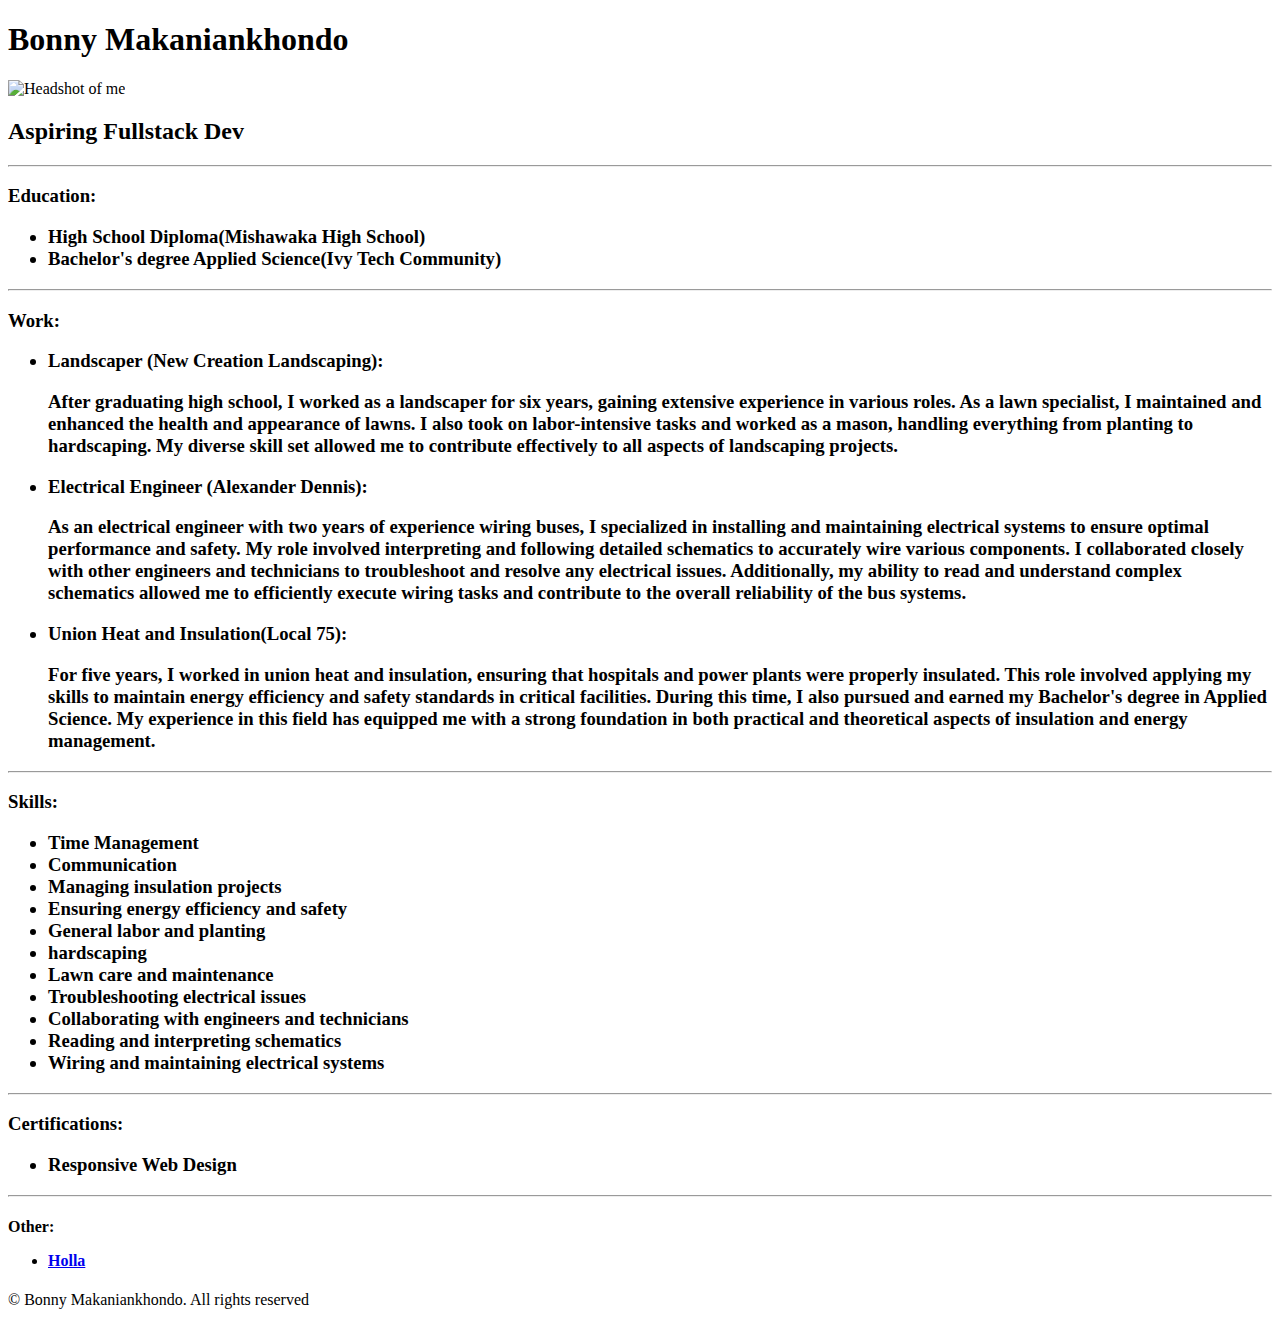
==== index.html @ 7de00c9d "Create index.html" ====
<!DOCTYPE html>
<html lang="en">
  <head>
    <meta charset="UTF-8" />
    <meta name="viewport" content="width=device-width, initial-scale=1.0" />
    <title>My Resume</title>
  </head>
  <body>
    <h1>Bonny Makaniankhondo</h1>
    <img src="./images/bonn.jpg" alt="Headshot of me" height="200" />
    <h2>Aspiring Fullstack Dev</h2>
    <hr />
    <h3>
      Education:
      <ul>
        <li>High School Diploma(Mishawaka High School)</li>
        <li>Bachelor's degree Applied Science(Ivy Tech Community)</li>
      </ul>
    </h3>
    <hr />
    <h3>
      Work:
      <ul>
        <li>
          Landscaper (New Creation Landscaping):
          <p>
            After graduating high school, I worked as a landscaper for six
            years, gaining extensive experience in various roles. As a lawn
            specialist, I maintained and enhanced the health and appearance of
            lawns. I also took on labor-intensive tasks and worked as a mason,
            handling everything from planting to hardscaping. My diverse skill
            set allowed me to contribute effectively to all aspects of
            landscaping projects.
          </p>
        </li>
        <li>
          Electrical Engineer (Alexander Dennis):
          <p>
            As an electrical engineer with two years of experience wiring buses,
            I specialized in installing and maintaining electrical systems to
            ensure optimal performance and safety. My role involved interpreting
            and following detailed schematics to accurately wire various
            components. I collaborated closely with other engineers and
            technicians to troubleshoot and resolve any electrical issues.
            Additionally, my ability to read and understand complex schematics
            allowed me to efficiently execute wiring tasks and contribute to the
            overall reliability of the bus systems.
          </p>
        </li>
        <li>
          Union Heat and Insulation(Local 75):
          <p>
            For five years, I worked in union heat and insulation, ensuring that
            hospitals and power plants were properly insulated. This role
            involved applying my skills to maintain energy efficiency and safety
            standards in critical facilities. During this time, I also pursued
            and earned my Bachelor's degree in Applied Science. My experience in
            this field has equipped me with a strong foundation in both
            practical and theoretical aspects of insulation and energy
            management.
          </p>
        </li>
      </ul>
    </h3>
    <hr />
    <h3>
      Skills:
      <ul>
        <li>Time Management</li>
        <li>Communication</li>
        <li>Managing insulation projects</li>
        <li>Ensuring energy efficiency and safety</li>
        <li>General labor and planting</li>
        <li>hardscaping</li>
        <li>Lawn care and maintenance</li>
        <li>Troubleshooting electrical issues</li>
        <li>Collaborating with engineers and technicians</li>
        <li>Reading and interpreting schematics</li>
        <li>Wiring and maintaining electrical systems</li>
      </ul>
    </h3>
    <hr />
    <h3>
      Certifications:
      <ul>
        <li>Responsive Web Design</li>
      </ul>
    </h3>
    <hr />
    <h4>
      Other:
      <ul>
        <li>
          <a href="/contact.html">Holla</a>
        </li>
      </ul>
    </h4>
    <footer>© Bonny Makaniankhondo. All rights reserved</footer>
  </body>
</html>
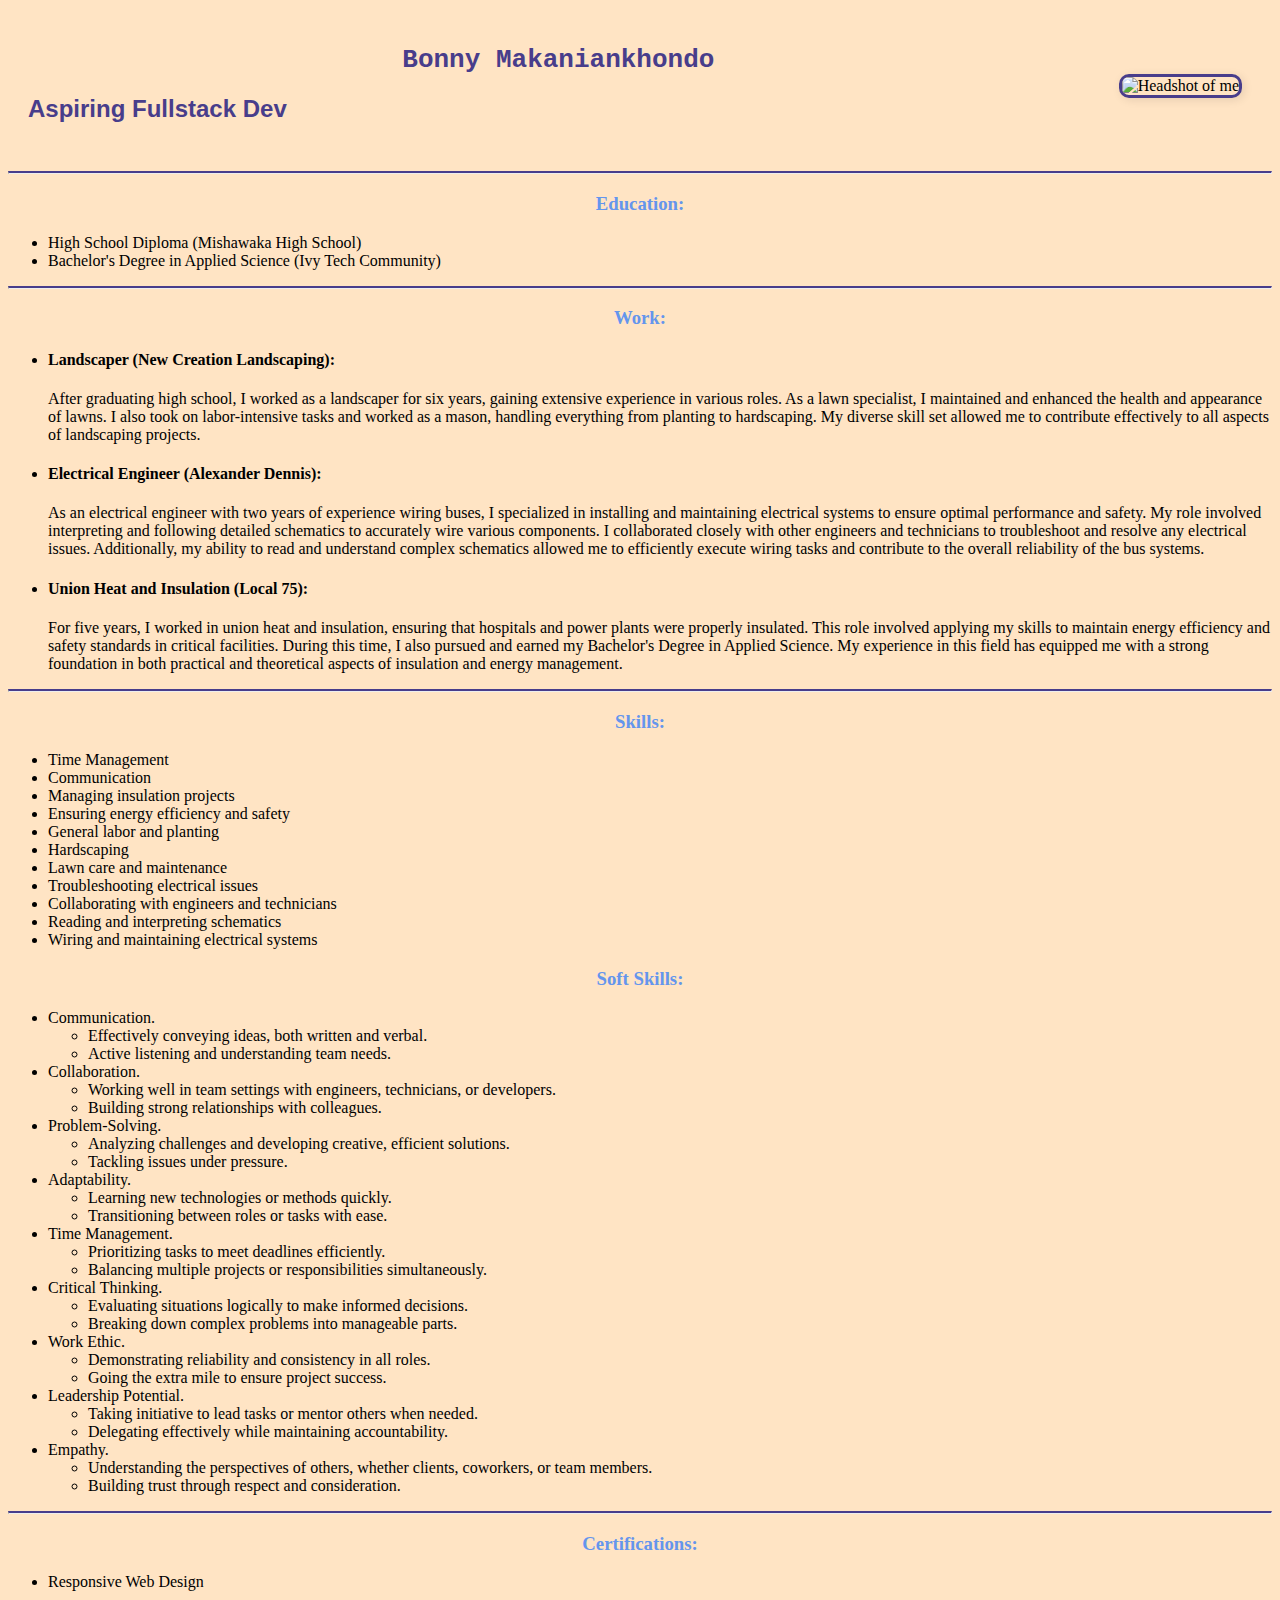
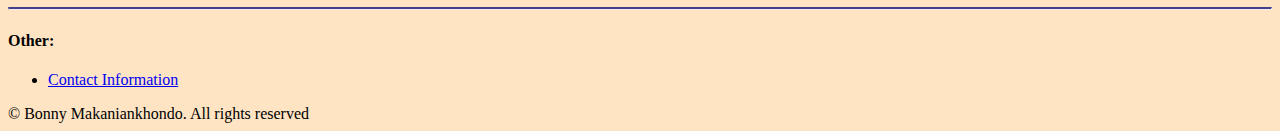
==== commit bb8bfd9b: "Add files via upload" ====
--- a/index.html
+++ b/index.html
@@ -4,97 +4,212 @@
     <meta charset="UTF-8" />
     <meta name="viewport" content="width=device-width, initial-scale=1.0" />
     <title>My Resume</title>
+    <link rel="stylesheet" href="style.css" />
   </head>
   <body>
-    <h1>Bonny Makaniankhondo</h1>
-    <img src="./images/bonn.jpg" alt="Headshot of me" height="200" />
-    <h2>Aspiring Fullstack Dev</h2>
+    <header id="main-header" class="header">
+      <div class="header-grid">
+        <div class="text-content">
+          <h1 id="name" class="name">Bonny Makaniankhondo</h1>
+          <h2 id="job-title" class="job-title">Aspiring Fullstack Dev</h2>
+        </div>
+
+        <div class="image-container">
+          <img
+            id="profile-pic"
+            class="profile-pic"
+            src="./images/bonn.jpg"
+            alt="Headshot of me"
+            height="200"
+          />
+        </div>
+      </div>
+    </header>
     <hr />
-    <h3>
-      Education:
-      <ul>
-        <li>High School Diploma(Mishawaka High School)</li>
-        <li>Bachelor's degree Applied Science(Ivy Tech Community)</li>
-      </ul>
-    </h3>
-    <hr />
-    <h3>
-      Work:
-      <ul>
-        <li>
-          Landscaper (New Creation Landscaping):
-          <p>
-            After graduating high school, I worked as a landscaper for six
-            years, gaining extensive experience in various roles. As a lawn
-            specialist, I maintained and enhanced the health and appearance of
-            lawns. I also took on labor-intensive tasks and worked as a mason,
-            handling everything from planting to hardscaping. My diverse skill
-            set allowed me to contribute effectively to all aspects of
-            landscaping projects.
-          </p>
-        </li>
-        <li>
-          Electrical Engineer (Alexander Dennis):
-          <p>
-            As an electrical engineer with two years of experience wiring buses,
-            I specialized in installing and maintaining electrical systems to
-            ensure optimal performance and safety. My role involved interpreting
-            and following detailed schematics to accurately wire various
-            components. I collaborated closely with other engineers and
-            technicians to troubleshoot and resolve any electrical issues.
-            Additionally, my ability to read and understand complex schematics
-            allowed me to efficiently execute wiring tasks and contribute to the
-            overall reliability of the bus systems.
-          </p>
-        </li>
-        <li>
-          Union Heat and Insulation(Local 75):
-          <p>
-            For five years, I worked in union heat and insulation, ensuring that
-            hospitals and power plants were properly insulated. This role
-            involved applying my skills to maintain energy efficiency and safety
-            standards in critical facilities. During this time, I also pursued
-            and earned my Bachelor's degree in Applied Science. My experience in
-            this field has equipped me with a strong foundation in both
-            practical and theoretical aspects of insulation and energy
-            management.
-          </p>
-        </li>
-      </ul>
-    </h3>
-    <hr />
-    <h3>
-      Skills:
-      <ul>
-        <li>Time Management</li>
-        <li>Communication</li>
-        <li>Managing insulation projects</li>
-        <li>Ensuring energy efficiency and safety</li>
-        <li>General labor and planting</li>
-        <li>hardscaping</li>
-        <li>Lawn care and maintenance</li>
-        <li>Troubleshooting electrical issues</li>
-        <li>Collaborating with engineers and technicians</li>
-        <li>Reading and interpreting schematics</li>
-        <li>Wiring and maintaining electrical systems</li>
-      </ul>
-    </h3>
-    <hr />
-    <h3>
-      Certifications:
-      <ul>
-        <li>Responsive Web Design</li>
-      </ul>
-    </h3>
-    <hr />
-    <h4>
-      Other:
-      <ul>
-        <li>
-          <a href="/contact.html">Holla</a>
-        </li>
-      </ul>
-    </h4>
-    <footer>© Bonny Makaniankhondo. All rights reserved</footer>
+    <main id="content" class="content">
+      <section id="education-section" class="section education">
+        <h3 id="education-heading" class="heading">Education:</h3>
+        <ul id="school-list" class="list school-list">
+          <li class="school-item">
+            High School Diploma (Mishawaka High School)
+          </li>
+          <li class="school-item">
+            Bachelor's Degree in Applied Science (Ivy Tech Community)
+          </li>
+        </ul>
+      </section>
+      <hr />
+      <section id="work-section" class="section work">
+        <h3 id="work-heading" class="heading">Work:</h3>
+        <ul id="jobs-list" class="list jobs-list">
+          <li class="job-item">
+            <h4 class="job-title">Landscaper (New Creation Landscaping):</h4>
+            <p class="job-description">
+              After graduating high school, I worked as a landscaper for six
+              years, gaining extensive experience in various roles. As a lawn
+              specialist, I maintained and enhanced the health and appearance of
+              lawns. I also took on labor-intensive tasks and worked as a mason,
+              handling everything from planting to hardscaping. My diverse skill
+              set allowed me to contribute effectively to all aspects of
+              landscaping projects.
+            </p>
+          </li>
+          <li class="job-item">
+            <h4 class="job-title">Electrical Engineer (Alexander Dennis):</h4>
+            <p class="job-description">
+              As an electrical engineer with two years of experience wiring
+              buses, I specialized in installing and maintaining electrical
+              systems to ensure optimal performance and safety. My role involved
+              interpreting and following detailed schematics to accurately wire
+              various components. I collaborated closely with other engineers
+              and technicians to troubleshoot and resolve any electrical issues.
+              Additionally, my ability to read and understand complex schematics
+              allowed me to efficiently execute wiring tasks and contribute to
+              the overall reliability of the bus systems.
+            </p>
+          </li>
+          <li class="job-item">
+            <h4 class="job-title">Union Heat and Insulation (Local 75):</h4>
+            <p class="job-description">
+              For five years, I worked in union heat and insulation, ensuring
+              that hospitals and power plants were properly insulated. This role
+              involved applying my skills to maintain energy efficiency and
+              safety standards in critical facilities. During this time, I also
+              pursued and earned my Bachelor's Degree in Applied Science. My
+              experience in this field has equipped me with a strong foundation
+              in both practical and theoretical aspects of insulation and energy
+              management.
+            </p>
+          </li>
+        </ul>
+      </section>
+      <hr />
+      <section id="skills-section" class="section skills">
+        <h3 id="skills-heading" class="heading">Skills:</h3>
+        <ul id="skills-list" class="list skill-list">
+          <li class="skill-item">Time Management</li>
+          <li class="skill-item">Communication</li>
+          <li class="skill-item">Managing insulation projects</li>
+          <li class="skill-item">Ensuring energy efficiency and safety</li>
+          <li class="skill-item">General labor and planting</li>
+          <li class="skill-item">Hardscaping</li>
+          <li class="skill-item">Lawn care and maintenance</li>
+          <li class="skill-item">Troubleshooting electrical issues</li>
+          <li class="skill-item">
+            Collaborating with engineers and technicians
+          </li>
+          <li class="skill-item">Reading and interpreting schematics</li>
+          <li class="skill-item">Wiring and maintaining electrical systems</li>
+        </ul>
+      </section>
+      <section>
+        <h3 id="soft-skills-heading" class="heading">Soft Skills:</h3>
+        <ul id="soft-skills-list" class="list soft-skill-list">
+          <li class="soft-skill-item">
+            Communication.
+            <ul>
+              <li>Effectively conveying ideas, both written and verbal.</li>
+              <li>Active listening and understanding team needs.</li>
+            </ul>
+          </li>
+          <li class="soft-skill-item">
+            Collaboration.
+            <ul>
+              <li>
+                Working well in team settings with engineers, technicians, or
+                developers.
+              </li>
+              <li>Building strong relationships with colleagues.</li>
+            </ul>
+          </li>
+          <li class="soft-skill-item">
+            Problem-Solving.
+            <ul>
+              <li>
+                Analyzing challenges and developing creative, efficient
+                solutions.
+              </li>
+              <li>Tackling issues under pressure.</li>
+            </ul>
+          </li>
+          <li class="soft-skill-item">
+            Adaptability.
+            <ul>
+              <li>Learning new technologies or methods quickly.</li>
+              <li>Transitioning between roles or tasks with ease.</li>
+            </ul>
+          </li>
+          <li class="soft-skill-item">
+            Time Management.
+            <ul>
+              <li>Prioritizing tasks to meet deadlines efficiently.</li>
+              <li>
+                Balancing multiple projects or responsibilities simultaneously.
+              </li>
+            </ul>
+          </li>
+          <li class="soft-skill-item">
+            Critical Thinking.
+            <ul>
+              <li>
+                Evaluating situations logically to make informed decisions.
+              </li>
+              <li>Breaking down complex problems into manageable parts.</li>
+            </ul>
+          </li>
+          <li class="soft-skill-item">
+            Work Ethic.
+            <ul>
+              <li>Demonstrating reliability and consistency in all roles.</li>
+              <li>Going the extra mile to ensure project success.</li>
+            </ul>
+          </li>
+          <li class="soft-skill-item">
+            Leadership Potential.
+            <ul>
+              <li>
+                Taking initiative to lead tasks or mentor others when needed.
+              </li>
+              <li>Delegating effectively while maintaining accountability.</li>
+            </ul>
+          </li>
+          <li class="soft-skill-item">
+            Empathy.
+            <ul>
+              <li>
+                Understanding the perspectives of others, whether clients,
+                coworkers, or team members.
+              </li>
+              <li>Building trust through respect and consideration.</li>
+            </ul>
+          </li>
+        </ul>
+      </section>
+      <hr />
+      <section id="certifications-section" class="section certifications">
+        <h3 id="certifications-heading" class="heading">Certifications:</h3>
+        <ul id="certifications-list" class="list cert-list">
+          <li class="cert-item">Responsive Web Design</li>
+        </ul>
+      </section>
+      <hr />
+      <section id="other-section" class="section other">
+        <h4 id="other-heading" class="heading">Other:</h4>
+        <ul id="other-list" class="list other-list">
+          <li class="other-item">
+            <a
+              id="contact-link"
+              class="link"
+              href="/Capstone/resume/contact.html"
+              target="_blank"
+              >Contact Information</a
+            >
+          </li>
+        </ul>
+      </section>
+    </main>
+    <footer id="main-footer" class="footer">
+      © Bonny Makaniankhondo. All rights reserved
+    </footer>
   </body>
 </html>
--- a/style.css
+++ b/style.css
@@ -0,0 +1,53 @@
+body {
+  background-color: bisque;
+}
+
+h1 {
+  font-family: monospace;
+  text-align: center;
+  color: darkslateblue;
+}
+
+.image-container {
+  display: flex;
+  justify-content: flex-end;
+  padding: 10px;
+}
+
+img {
+  border: solid;
+  border-color: darkslateblue;
+}
+
+section {
+  width: 100%;
+}
+
+h3 {
+  text-align: center;
+  color: cornflowerblue;
+}
+
+hr {
+  border-top: 2px solid darkslateblue;
+}
+
+.header-grid {
+  display: grid;
+  grid-template-columns: 1fr auto; /* Text on the left (1fr), image auto-sized */
+  gap: 20px; /* Space between text and image */
+  align-items: center; /* Vertically center content */
+  padding: 20px;
+}
+
+.text-content {
+  font-family: Arial, sans-serif;
+  color: darkslateblue;
+}
+
+.profile-pic {
+  max-width: 200px;
+  height: auto;
+  border-radius: 10px; /* Optional: Rounded corners */
+  box-shadow: 2px 2px 10px rgba(0, 0, 0, 0.1); /* Optional: Add a shadow */
+}
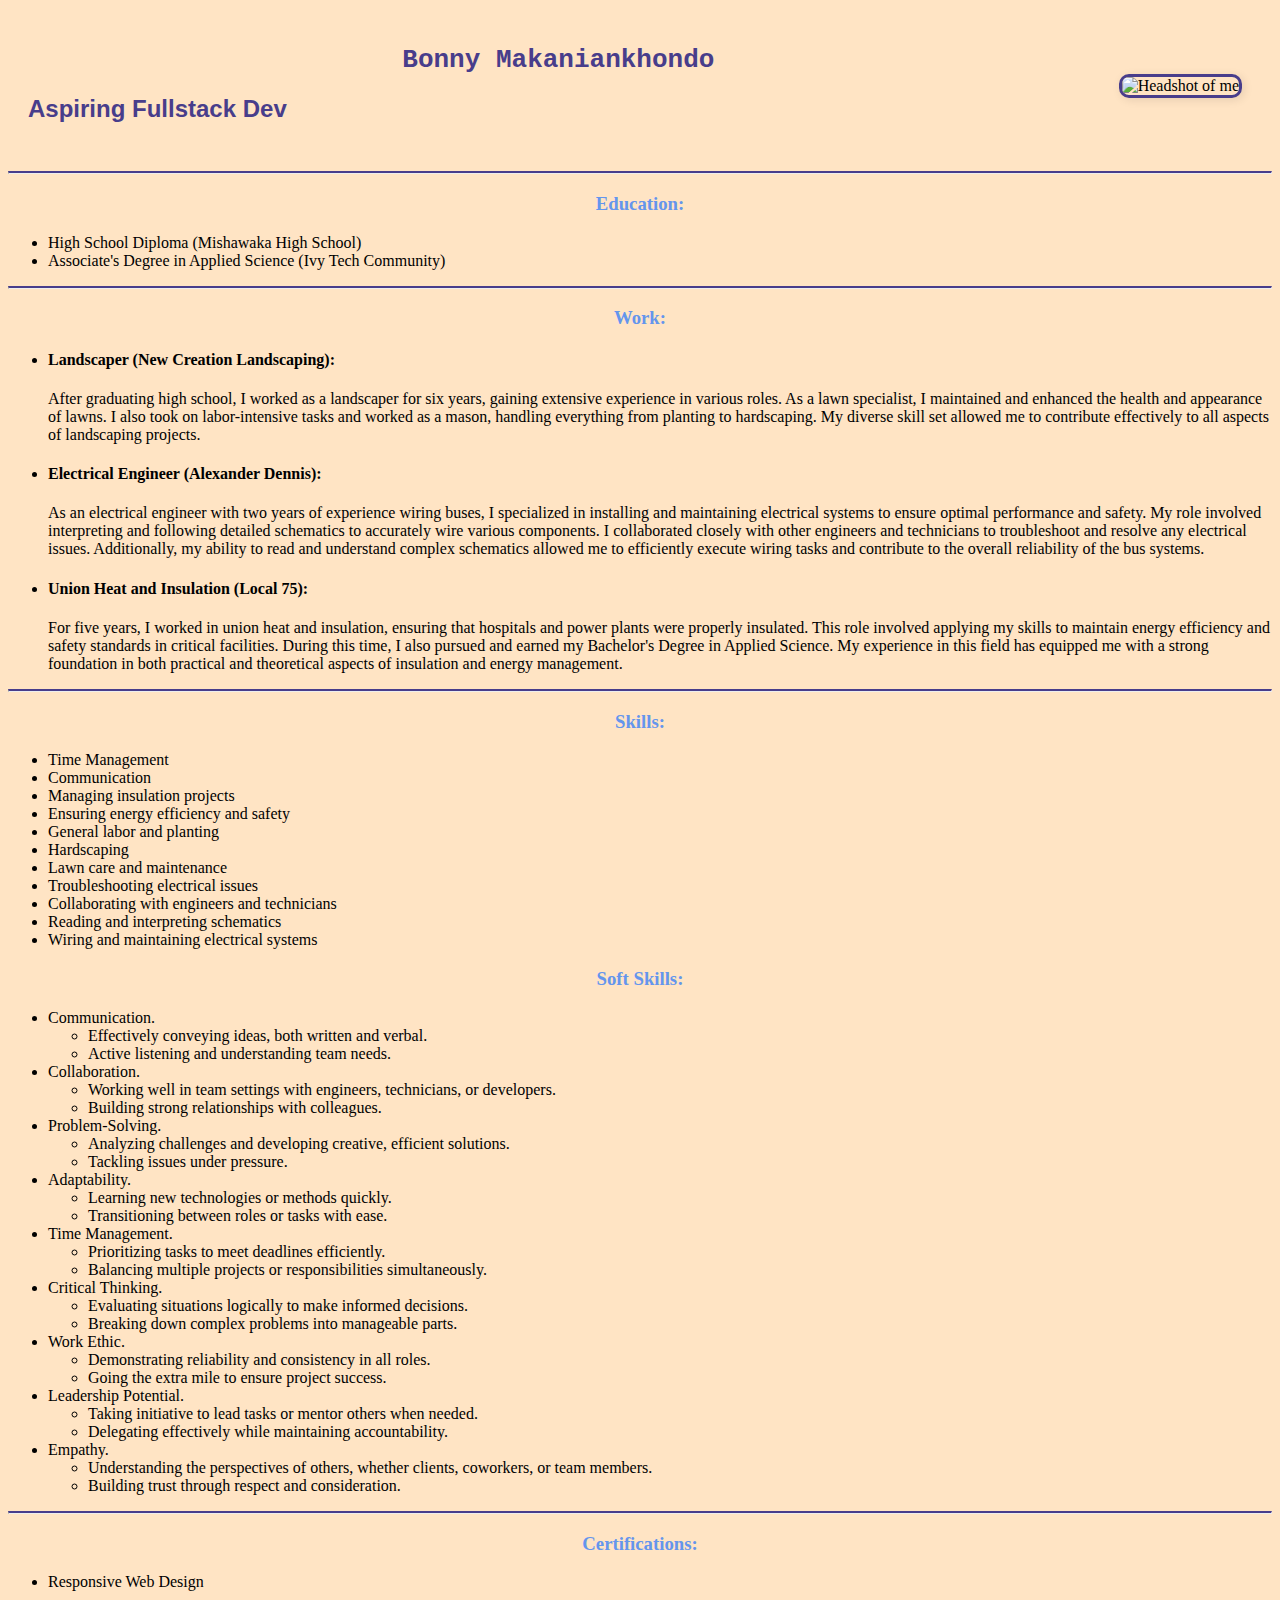
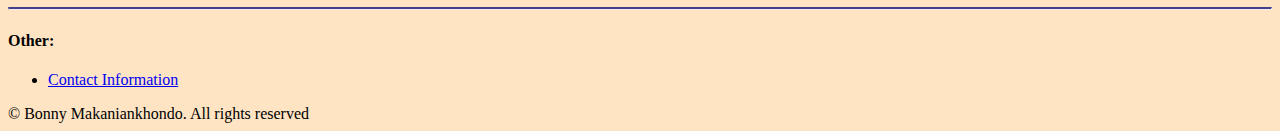
==== commit f3f49416: "Update index.html" ====
--- a/index.html
+++ b/index.html
@@ -18,7 +18,7 @@
           <img
             id="profile-pic"
             class="profile-pic"
-            src="./images/bonn.jpg"
+            src="bonn.jpg"
             alt="Headshot of me"
             height="200"
           />
@@ -34,7 +34,7 @@
             High School Diploma (Mishawaka High School)
           </li>
           <li class="school-item">
-            Bachelor's Degree in Applied Science (Ivy Tech Community)
+            Associate's Degree in Applied Science (Ivy Tech Community)
           </li>
         </ul>
       </section>
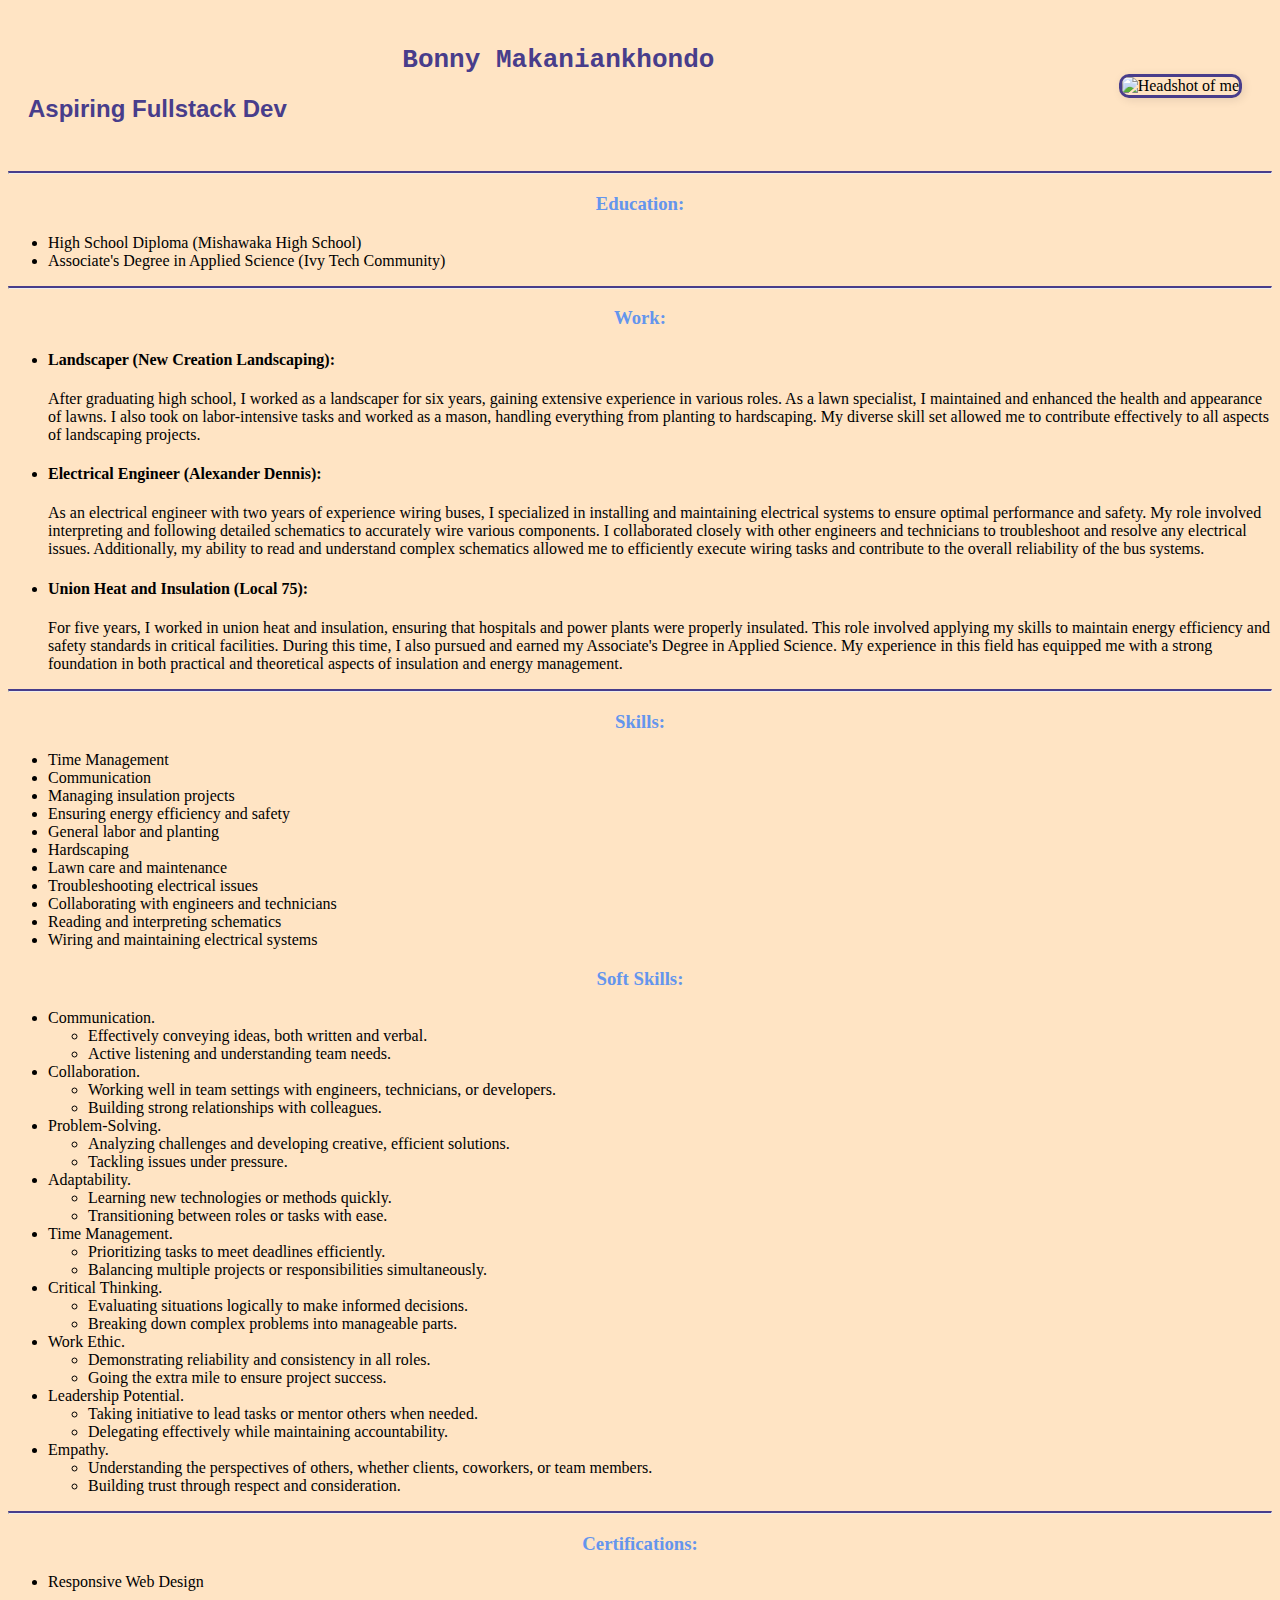
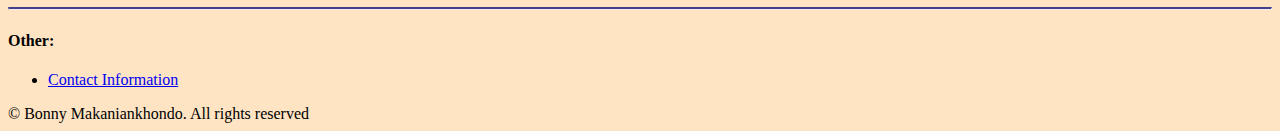
==== commit 39d55519: "Update index.html" ====
--- a/index.html
+++ b/index.html
@@ -75,7 +75,7 @@
               that hospitals and power plants were properly insulated. This role
               involved applying my skills to maintain energy efficiency and
               safety standards in critical facilities. During this time, I also
-              pursued and earned my Bachelor's Degree in Applied Science. My
+              pursued and earned my Associate's Degree in Applied Science. My
               experience in this field has equipped me with a strong foundation
               in both practical and theoretical aspects of insulation and energy
               management.
